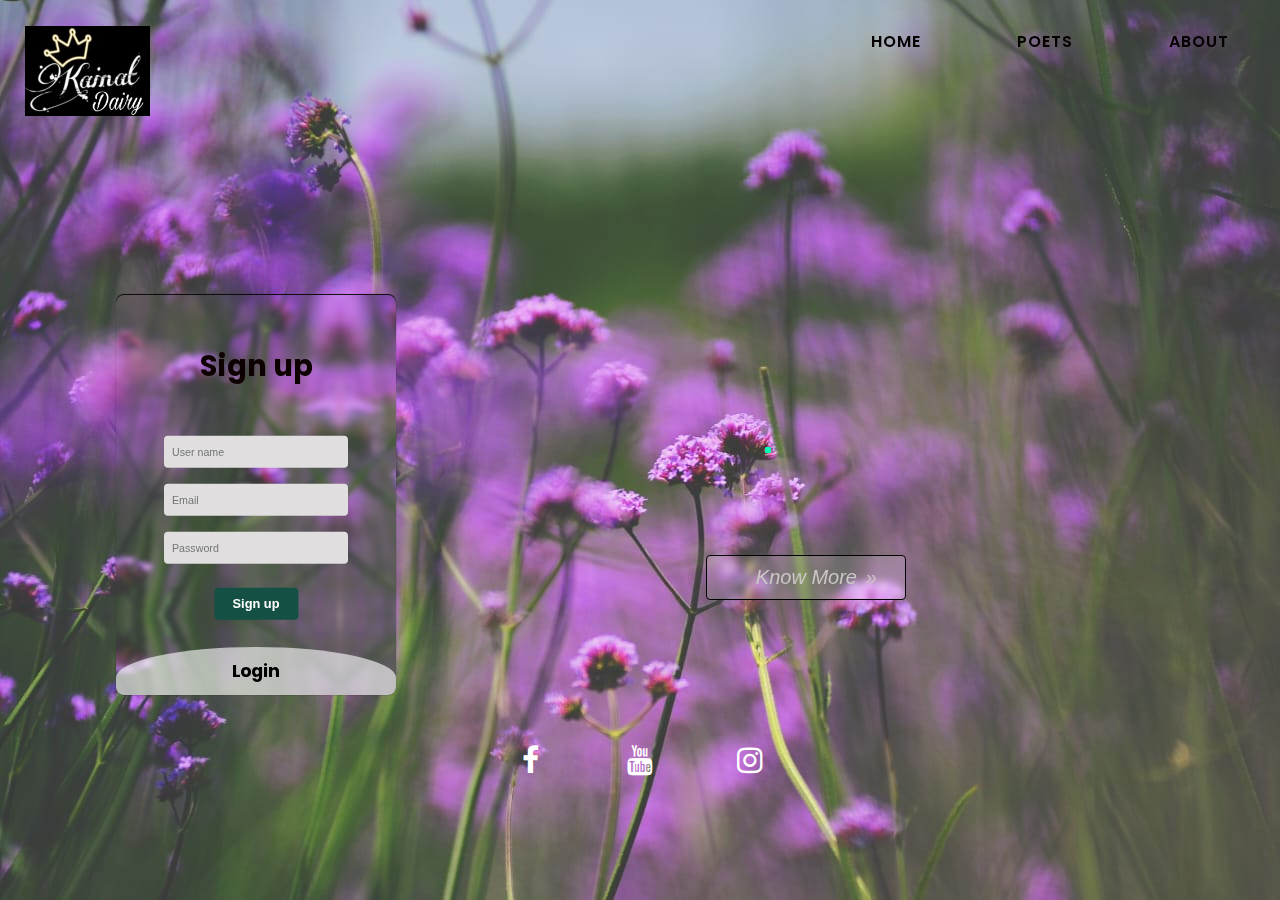
==== index.html @ f5ee0543 "Changes" ====
<!DOCTYPE html>
<html lang="en">

<head>
    <meta charset="UTF-8">
    <meta http-equiv="X-UA-Compatible" content="IE=edge">
    <meta name="viewport" content="width=device-width, initial-scale=1.0">
    <title>Kainat Dairy</title>
    <link rel="stylesheet" href="https://cdnjs.cloudflare.com/ajax/libs/font-awesome/4.7.0/css/font-awesome.min.css">
    <link rel="stylesheet" href="assets/Poetry Hub.css">
    <link
        href="https://fonts.googleapis.com/css2?family=Josefin+Sans&family=Josefin+Slab:ital,wght@1,600&family=Poiret+One&family=Poppins:wght@700&display=swap"
        rel="stylesheet">
    <link
        href="https://fonts.googleapis.com/css2?family=Josefin+Sans&family=Josefin+Slab:ital,wght@1,600&family=Poiret+One&family=Poppins:wght@300;700&display=swap"
        rel="stylesheet">
    <link rel="icon" type="image/png" href="assets/MUallaa.png" />
    <link
        href="https://fonts.googleapis.com/css2?family=Josefin+Sans&family=Josefin+Slab:ital,wght@1,600&family=Poiret+One&family=Poppins:wght@700&display=swap"
        rel="stylesheet">



</head>

<body>


    <!-- background green animation conatiners -->
    <div class="firefly"></div>
    <div class="firefly"></div>
    <div class="firefly"></div>
    <div class="firefly"></div>
    <div class="firefly"></div>
    <div class="firefly"></div>
    <div class="firefly"></div>
    <div class="firefly"></div>
    <div class="firefly"></div>
    <div class="firefly"></div>
    <div class="firefly"></div>
    <div class="firefly"></div>
    <div class="firefly"></div>
    <div class="firefly"></div>
    <div class="firefly"></div>

    <Header>
        <div class="Navbar">
            <div class="menu">
                <ul>

                    <li class="menu-has-children"><a href="./pages/indx.html">About <i
                                class="dicon ion-md-arrow-dropdown"></i></a>
                    <li> <a href="assets/poets.html">Poets</a></li>
                    <li> <a href="index.html">Home</a></li>

                </ul>
            </div>
            <div class="logo">
                <a href="./pages/rating.html"><img src="assets/MUallaa.png" alt="Muallaa" height="90"></a>
            </div>
    </Header>
    <footer>
        <div class="submitdis">
            <div class="submit">
                <a href="https://www.facebook.com/ashhar.jamali.792?mibextid=ZbWKwL" class="fa fa-facebook"></a>
                <a href="https://youtube.com/@ashar_jamali_?si=C68OFd4nuVRQbiaq" class="fa fa-youtube"></a>
                <a href="https://www.instagram.com/ashar_jamali/profilecard/?igsh=MXYyOWMzcmZucHFoNQ=="
                    class="fa fa-instagram"></a>

            </div>
        </div>
        </div>

    </footer>

    <main>
        <section>
            <!-- Login and sign up from -->
            <div class="main">
                <input type="checkbox" id="chk" aria-hidden="true">

                <div class="signup">
                    <form>
                        <label for="chk" aria-hidden="true" title="Click Sign up/login">Sign up</label>
                        <input type="text" name="txt" placeholder="User name" required="">
                        <input type="email" name="email" placeholder="Email" required="">
                        <input type="password" name="pswd" placeholder="Password" required="">
                        <button title="Sign up">Sign up</button>
                    </form>
                </div>

                <div class="login">
                    <form class="login1">
                        <label for="chk" aria-hidden="true" title="Click to Login">Login</label>
                        <input type="email" name="email" placeholder="Email" required="">
                        <input type="password" name="pswd" placeholder="Password" id="myInput" required="">
                        <label for="Show" class="show" aria-hidden="true" title="Show Password">Show Password</label>
                        <input type="checkbox" class="" id="Show" onclick="myFunction()">
                        <button href="assets/poets.html" class="Forget" title="Login">Login</button>
                        <a class="Forget" id="fp" href="index.html" title="Lets forget the Password if you want">Forgot
                            Password?</a>

                    </form>
                </div>
            </div>
        </section>
    </main>
    <section>
        <!-- picture fade animation  -->
        <div class="img">
            <div class="slider">
            </div>
        </div>
        <br>


        <a
            href="https://www.linkedin.com/in/ashhar-jamali-5322642a4?utm_source=share&utm_campaign=share_via&utm_content=profile&utm_medium=android_app">
            <button class="button"><span>Know More </span></button></a>
    </section>
    <!-- Password vaildataion Notification code in js -->
    <script>
        function myFunction() {
            var x = document.getElementById("myInput");
            if (x.type === "password") {
                x.type = "text";
            } else {
                x.type = "password";
            }
        }
    </script>
</body>

</html>
---- assets/Poetry Hub.css ----
body {

    margin: 0;
    padding: 0;
    box-sizing: border-box;
    font-family: 'Josefin Sans', sans-serif;
    font-family: 'Josefin Slab', serif;
    font-family: 'Poiret One', cursive;
    font-family: 'Poppins', sans-serif;
    background-color: #1b5849;


}

/* -------------------------Navbar and logo links----------------------------------------------------------------------------------------- */

.Navbar {
    border-radius: 5px;
    position: fixed;
    width: 99.2%;
    height: 80px;
    z-index: 1;
}

.Navbar ul li {
    float: right;
    list-style: none;
    margin-left: 70px;
    position: relative;
    padding: 13px;
    right: 28px;
    line-height: 25px;

}

.Navbar ul li a {
    text-transform: uppercase;
    text-decoration: none;
    color: rgb(4, 0, 0);
    font-weight: 600;
    letter-spacing: 1PX;
}

.Navbar UL LI A:HOVER {
    border-bottom: 2PX solid rgb(39, 193, 15);
}

.Navbar UL LI A:active {
    color: green;

}

.logo {
    padding: 10px;
    padding-left: 25px;
}

/* <!-- End fo navbar section --> */
/* -------------------------<!-- Login and sign up from -->----------------------------------------------------------------------------------------- */

.main {
    overflow: hidden;
    position: absolute;
    left: 20%;
    top: 55%;
    transform: translate(-50%, -50%);
    z-index: 1;
    width: 350px;
    box-shadow: 0px 0px 1px #090909;
    height: 500px;
    border-radius: 10px;
    background: transparent;
    -webkit-backdrop-filter: blur(10px);
    backdrop-filter: blur(3px);
}

#chk {
    display: none;
}

.signup {
    position: relative;
    width: 100%;
    height: 100%;
}

label {
    color: #0d0101;
    font-size: 2.3em;
    justify-content: center;
    display: flex;
    margin: 60px;
    font-weight: bold;
    cursor: pointer;
    transition: .5s ease-in-out;
}

input {
    width: 60%;
    height: 20px;
    background: #e0dede;
    justify-content: center;
    display: flex;
    margin: 20px auto;
    padding: 10px;
    border: none;
    outline: none;
    border-radius: 5px;
}

button {
    width: 30%;
    height: 40px;
    margin: 10px auto;
    justify-content: center;
    display: block;
    color: #fff;
    background: #155044;
    font-size: 1em;
    font-weight: bold;
    margin-top: 30px;
    outline: none;
    border: none;
    border-radius: 5px;
    transition: .2s ease-in;
    cursor: pointer;
    list-style: none;
    text-decoration: none;
}

button:hover {
    background: #121210;

}

.login1 {
    position: relative;
    top: 2px;
}

.login {
    height: 460px;
    background: rgba(255, 255, 255, 0.612);
    border-radius: 60% / 10%;
    transform: translateY(-180px);
    transition: .8s ease-in-out;

}

.login label {
    color: rgb(0, 0, 0);
    transform: scale(.6);


}

#chk:checked~.login {
    transform: translateY(-500px);
    background-color: #155044;

}

#chk:checked~.login label {
    transform: scale(1);
    color: rgb(255, 255, 255);
}

#chk:checked~.signup label {
    transform: scale(.6);
}

.Forget {
    display: grid;
    align-items: center;
    justify-content: center;
    color: white;
    text-decoration: none;
    position: relative;
    bottom: 30px;
    background-color: #121210;
}

.Forget:hover {
    background-color: #12221f;

}

#fp {
    background: transparent;
}

#fp:hover {
    text-decoration: underline black;
}

/* password show check box code */
.show {
    font-size: 10px;
    position: absolute;
    margin-top: -6px;
    font-weight: 500;
}

#Show {
    position: relative;
    top: -9px;
    left: -20px;
    transform: scale(.7);
    accent-color: #155044;
}

.show:hover {

    accent-color: #155044;
}

/* End section of login and sign up form  */

/* -------------------------<!-- Fade Animation -->----------------------------------------------------------------------------------------- */

.img {
    justify-content: center;
    display: grid;
    margin: 0;
    padding: 0;
    box-sizing: border-box;

}

.slider {

    position: relative;
    top: 60%;
    left: 30%;
    background-size: 100%;
    background-repeat: no-repeat;
    z-index: -2;
    width: 1000px;
    height: 300px;
    animation: slider 20s alternate-reverse infinite;

}

@keyframes slider {
    0% {
        animation-delay: 1s;
        background-image: url(Image-2.png);
    }

    40% {
        animation-delay: 1s;
        background-image: url(Image-3.png);
    }

    75% {
        animation-delay: 1s;
        background-image: url(Image-4.png);
    }

    100% {
        animation-delay: 1s;
        background-image: url(Image-1.png);
    }

    0% {
        animation-delay: 1s;
        background-image: url(Image-2.png);
    }

}

/* End of fade scetion------------ */
/* -------------------------<!-- Arrow Button -->----------------------------------------------------------------------------------------- */

.button {

    border-radius: 4px;
    border: 1.8px solid black;
    background: rgba(255, 255, 255, 0.145);
    -webkit-backdrop-filter: blur(10px);
    backdrop-filter: blur(3px);
    color: #ccc7c7;
    text-align: center;
    font-size: 28px;
    padding: 10px;
    height: 60%;
    font-size: 20px;
    font-weight: normal;
    font-style: italic;
    stroke: 10px rgb(8, 8, 8);
    width: 200px;
    transition: all 0.5s;
    cursor: pointer;
    position: relative;
    box-shadow: 0px 0px 30px 1px rgba(125, 119, 119, 0.264);
    top: 20rem;
    left: 10%;
}

.button:active {
    transform: scaleX(1.1);
    box-shadow: 0px 0px 20px 10px rgb(255, 255, 255);

}

.button span {
    cursor: pointer;
    display: inline-block;
    position: relative;
    transition: 0.5s;

}

.button:hover {
    background-color: #256659;
}

.button span:after {
    content: '\00bb';
    position: absolute;
    opacity: 1;
    top: 0;
    right: -20px;
    transition: 0.5s;
    animation: arrow 1s infinite;

}

@keyframes arrow {
    0% {
        right: -5%;
    }

    100% {
        right: -30%;
    }

}

.button:hover span {

    padding-right: 20px;
}

.button:hover span:after {
    opacity: 1;
    left: 90%;
}

/*  End SECTion of Arrow button-->----------------------------------------------------------------------------------------- */

/* -------------------------<!-- Social media icon-->----------------------------------------------------------------------------------------- */

.submit {

    position: absolute;
    bottom: 20px;
    left: 50%;
    transform: translate(-50%, -50%);
    overflow: hidden;
    display: flex;
    height: 100px;

}

.fa {
    padding: 10px;
    font-size: 30px;
    width: 90px;
    height: 40px;
    display: grid;
    justify-content: center;
    align-items: center;
    text-decoration: none;
}

.fa-facebook:hover {
    color: #1d4fbc;
    text-shadow: 0px 0px 10px rgb(255, 255, 255);

}

.fa-facebook {


    color: white;
}

.fa-instagram {
    color: white;
    z-index: 4;
}

.fa-instagram:hover {
    background: -webkit-linear-gradient(#fdf497 0%, #fdf497 5%, #fd5949 45%, #d6249f 60%, #285AEB 90%);
    -webkit-background-clip: text;
    /* Dont remove if it show error because sometime errors give you such  thing that you cannot get through vanilla css */
    -webkit-text-fill-color: transparent;
}

.fa-youtube {
    color: white;
}

.fa-youtube:hover {
    color: rgb(192, 20, 20);
    text-shadow: 0px 0px 10px rgb(255, 255, 255);

}

/* -------------------------<!-- Social media icon end -->----------------------------------------------------------------------------------------- */

body {
    height: 100%;
}

body {
    background-image: url(pexels-nothing-ahead-6924268.jpg);
    background-size: cover;
    background-size: 100%;
    height: 100vh;
}

/* -------------------------<!-- Responsive-->----------------------------------------------------------------------------------------- */

@media (max-width:1400px) {
    .main {
        overflow: hidden;
        position: absolute;
        left: 20%;
        top: 55%;
        transform: translate(-50%, -50%)scale(.8);
        z-index: 1;
        width: 350px;
    }

    .slider {
        position: relative;
        top: 40%;
        left: 20%;
        transform: scale(.7);
        background-size: 100%;
        background-repeat: no-repeat;
        z-index: -2;
        width: 800px;
        height: 300px;
    }

    .button {
        top: 10em;
        left: 13%;
    }
}


@media (max-width:900px) {
    .slider {
        position: relative;
        top: 30%;
        left: -2%;
        background-size: 100%;
        background-repeat: no-repeat;
        z-index: -2;
        width: 700px;
        height: 300px;

    }

    .button {
        top: -35px;
        transform: scale(.7);
        left: 0%;
    }

    .logo img {
        transform: scale(.7);
        position: relative;
        top: -20px;


    }

    .Navbar ul li {
        float: right;
        list-style: none;
        margin-left: 0px;
        font-size: .7em;
        position: relative;
        padding: 13px;
        right: 28px;
        line-height: 25px;

    }

    .main {
        overflow: hidden;
        position: absolute;
        left: 50%;

        top: 440px;
        transform: translate(-50%, -250px) scale(.6);

        z-index: 1;


    }


}

@media (max-width:600px) {
    .slider {
        position: relative;
        top: 80px;
        left: 0%;
        background-size: 100%;
        background-repeat: no-repeat;
        z-index: -2;
        width: 550px;
        height: 300px;
    }

    .button {
        left: 0;
        top: -5.3em;
        transform: scale(.6);
    }

    .submit {
        transform: translate(-50%, -50%) scale(.8);
        bottom: -10px;
    }
}

@media (max-width:450px) {
    .slider {
        position: relative;
        top: 80px;
        left: 0%;
        background-size: 100%;
        background-repeat: no-repeat;
        z-index: -2;
        width: 550px;
        height: 300px;
    }

    .button {
        left: 0;
        top: -5em;
        transform: scale(.5);
    }

    .submit {
        transform: translate(-50%, -20px) scale(.4);
        top: 615px;
    }
}

@media (max-width:400px) {
    .slider {
        position: relative;
        top: 80px;
        left: 0%;
        background-size: 100%;
        background-repeat: no-repeat;
        z-index: -2;
        width: 450px;
        height: 300px;
    }

    .button {
        left: 0;
        top: -5.5em;
        transform: scale(.4);
    }


}

@media (max-width:350px) {

    .slider {

        left: 0%;
        background-size: 100%;
        background-repeat: no-repeat;
        z-index: -2;
        width: 350px;
        height: 300px;
    }

    .main {
        top: 350px;
        transform: translate(-50%, -250px) scale(.6);

    }

    .button {
        left: 0;
        top: -9.3em;
        transform: scale(.4);

    }

    .slider {
        top: 30px;
    }

    .logo img {
        transform: scale(.7);
        position: relative;
        top: -20px;

    }

    .Navbar ul li {
        float: right;
        list-style: none;
        margin-left: 0px;
        font-size: .6em;
        position: relative;
        padding: 13px;
        right: 28px;
        line-height: 25px;

    }

    .submit {
        transform: translate(-50%, -20px) scale(.4);
        top: 520px;
        color: #090909;
    }
}

@media (max-width:300px) {
    .Navbar ul li {
        float: right;
        list-style: none;
        font-size: .6em;
        position: relative;
        padding: 10px;
        right: 28px;
        line-height: 25px;

    }

    .main {
        top: 400px;
        transform: translate(-50%, -250px) scale(.6);

    }

    .logo img {
        transform: scale(.6);
        position: relative;
        top: -24px;

    }

    .button {
        left: 0;
        top: -8em;
        transform: scale(.4);
    }

    .submit {
        transform: translate(-50%, -20px) scale(.4);
        top: 590px;
        color: #090909;
    }
}

/* ------------------------End of responsive design-->----------------------------------------------------------------------------------------- */

/* -------------------------<!-- bg animation -->----------------------------------------------------------------------------------------- */

.firefly {
    position: fixed;
    left: 50%;
    top: 50%;
    width: 0.4vw;
    height: 0.4vw;
    margin: -0.2vw 0 0 9.8vw;
    animation: ease 200s alternate infinite;
    pointer-events: none;
}

.firefly::before,
.firefly::after {
    content: "";
    position: absolute;
    width: 100%;
    height: 100%;
    border-radius: 50%;
    transform-origin: -10vw;
}

.firefly::before {
    background: #00ffb3;
    opacity: 0.4;
    animation: drift ease alternate infinite;
}

.firefly::after {
    background: white;
    opacity: 0;
    box-shadow: 0 0 0vw 0vw yellow;
    animation: drift ease alternate infinite, flash ease infinite;
}

.firefly:nth-child(1) {
    animation-name: move1;
}

.firefly:nth-child(1)::before {
    animation-duration: 12s;
}

.firefly:nth-child(1)::after {
    animation-duration: 12s, 6805ms;
    animation-delay: 0ms, 4130ms;
}

@keyframes move1 {
    0% {
        transform: translateX(27vw) translateY(17vh) scale(0.78);
    }

    3.5714285714% {
        transform: translateX(4vw) translateY(-49vh) scale(0.98);
    }

    7.1428571429% {
        transform: translateX(29vw) translateY(-45vh) scale(0.98);
    }

    10.7142857143% {
        transform: translateX(-42vw) translateY(43vh) scale(0.67);
    }

    14.2857142857% {
        transform: translateX(-31vw) translateY(22vh) scale(0.44);
    }

    17.8571428571% {
        transform: translateX(44vw) translateY(14vh) scale(0.5);
    }

    21.4285714286% {
        transform: translateX(43vw) translateY(49vh) scale(0.84);
    }

    25% {
        transform: translateX(-29vw) translateY(27vh) scale(0.27);
    }

    28.5714285714% {
        transform: translateX(-12vw) translateY(35vh) scale(1);
    }

    32.1428571429% {
        transform: translateX(15vw) translateY(-29vh) scale(0.36);
    }

    35.7142857143% {
        transform: translateX(-49vw) translateY(-33vh) scale(0.3);
    }

    39.2857142857% {
        transform: translateX(-40vw) translateY(17vh) scale(0.42);
    }

    42.8571428571% {
        transform: translateX(-18vw) translateY(12vh) scale(0.52);
    }

    46.4285714286% {
        transform: translateX(-7vw) translateY(15vh) scale(0.87);
    }

    50% {
        transform: translateX(6vw) translateY(-15vh) scale(0.42);
    }

    53.5714285714% {
        transform: translateX(36vw) translateY(-24vh) scale(0.38);
    }

    57.1428571429% {
        transform: translateX(4vw) translateY(24vh) scale(0.92);
    }

    60.7142857143% {
        transform: translateX(22vw) translateY(6vh) scale(0.82);
    }

    64.2857142857% {
        transform: translateX(31vw) translateY(48vh) scale(0.79);
    }

    67.8571428571% {
        transform: translateX(40vw) translateY(-20vh) scale(0.62);
    }

    71.4285714286% {
        transform: translateX(2vw) translateY(-14vh) scale(0.58);
    }

    75% {
        transform: translateX(-44vw) translateY(21vh) scale(0.77);
    }

    78.5714285714% {
        transform: translateX(-25vw) translateY(-47vh) scale(0.74);
    }

    82.1428571429% {
        transform: translateX(-47vw) translateY(38vh) scale(0.26);
    }

    85.7142857143% {
        transform: translateX(-3vw) translateY(37vh) scale(0.9);
    }

    89.2857142857% {
        transform: translateX(-29vw) translateY(42vh) scale(0.57);
    }

    92.8571428571% {
        transform: translateX(-46vw) translateY(24vh) scale(0.77);
    }

    96.4285714286% {
        transform: translateX(-44vw) translateY(-49vh) scale(0.34);
    }

    100% {
        transform: translateX(-30vw) translateY(-10vh) scale(0.74);
    }
}

.firefly:nth-child(2) {
    animation-name: move2;
}

.firefly:nth-child(2)::before {
    animation-duration: 12s;
}

.firefly:nth-child(2)::after {
    animation-duration: 12s, 7521ms;
    animation-delay: 0ms, 1023ms;
}

@keyframes move2 {
    0% {
        transform: translateX(3vw) translateY(44vh) scale(0.42);
    }

    5.5555555556% {
        transform: translateX(16vw) translateY(34vh) scale(0.65);
    }

    11.1111111111% {
        transform: translateX(-33vw) translateY(-31vh) scale(0.87);
    }

    16.6666666667% {
        transform: translateX(28vw) translateY(13vh) scale(0.45);
    }

    22.2222222222% {
        transform: translateX(-24vw) translateY(-19vh) scale(0.44);
    }

    27.7777777778% {
        transform: translateX(-4vw) translateY(47vh) scale(0.47);
    }

    33.3333333333% {
        transform: translateX(24vw) translateY(-47vh) scale(0.3);
    }

    38.8888888889% {
        transform: translateX(46vw) translateY(-38vh) scale(0.34);
    }

    44.4444444444% {
        transform: translateX(4vw) translateY(-1vh) scale(0.36);
    }

    50% {
        transform: translateX(13vw) translateY(-15vh) scale(0.88);
    }

    55.5555555556% {
        transform: translateX(-17vw) translateY(-13vh) scale(0.79);
    }

    61.1111111111% {
        transform: translateX(40vw) translateY(34vh) scale(0.29);
    }

    66.6666666667% {
        transform: translateX(-16vw) translateY(35vh) scale(0.59);
    }

    72.2222222222% {
        transform: translateX(-48vw) translateY(-33vh) scale(0.5);
    }

    77.7777777778% {
        transform: translateX(-42vw) translateY(35vh) scale(0.61);
    }

    83.3333333333% {
        transform: translateX(-27vw) translateY(-45vh) scale(0.34);
    }

    88.8888888889% {
        transform: translateX(50vw) translateY(-29vh) scale(0.66);
    }

    94.4444444444% {
        transform: translateX(-42vw) translateY(-12vh) scale(0.38);
    }

    100% {
        transform: translateX(29vw) translateY(-30vh) scale(0.35);
    }
}

.firefly:nth-child(3) {
    animation-name: move3;
}

.firefly:nth-child(3)::before {
    animation-duration: 13s;
}

.firefly:nth-child(3)::after {
    animation-duration: 13s, 9060ms;
    animation-delay: 0ms, 5239ms;
}

@keyframes move3 {
    0% {
        transform: translateX(19vw) translateY(-36vh) scale(0.96);
    }

    4.5454545455% {
        transform: translateX(44vw) translateY(27vh) scale(0.83);
    }

    9.0909090909% {
        transform: translateX(18vw) translateY(-15vh) scale(0.59);
    }

    13.6363636364% {
        transform: translateX(-20vw) translateY(6vh) scale(0.41);
    }

    18.1818181818% {
        transform: translateX(5vw) translateY(17vh) scale(0.88);
    }

    22.7272727273% {
        transform: translateX(-6vw) translateY(22vh) scale(0.28);
    }

    27.2727272727% {
        transform: translateX(16vw) translateY(-35vh) scale(0.35);
    }

    31.8181818182% {
        transform: translateX(48vw) translateY(16vh) scale(0.94);
    }

    36.3636363636% {
        transform: translateX(43vw) translateY(39vh) scale(0.46);
    }

    40.9090909091% {
        transform: translateX(-25vw) translateY(23vh) scale(0.41);
    }

    45.4545454545% {
        transform: translateX(-5vw) translateY(5vh) scale(0.91);
    }

    50% {
        transform: translateX(38vw) translateY(-2vh) scale(0.96);
    }

    54.5454545455% {
        transform: translateX(0vw) translateY(-10vh) scale(0.87);
    }

    59.0909090909% {
        transform: translateX(36vw) translateY(15vh) scale(0.52);
    }

    63.6363636364% {
        transform: translateX(22vw) translateY(4vh) scale(0.7);
    }

    68.1818181818% {
        transform: translateX(33vw) translateY(46vh) scale(0.57);
    }

    72.7272727273% {
        transform: translateX(0vw) translateY(14vh) scale(0.56);
    }

    77.2727272727% {
        transform: translateX(-31vw) translateY(-19vh) scale(0.26);
    }

    81.8181818182% {
        transform: translateX(8vw) translateY(-40vh) scale(0.51);
    }

    86.3636363636% {
        transform: translateX(42vw) translateY(31vh) scale(0.78);
    }

    90.9090909091% {
        transform: translateX(21vw) translateY(29vh) scale(0.42);
    }

    95.4545454545% {
        transform: translateX(48vw) translateY(23vh) scale(0.74);
    }

    100% {
        transform: translateX(16vw) translateY(-33vh) scale(0.37);
    }
}

.firefly:nth-child(4) {
    animation-name: move4;
}

.firefly:nth-child(4)::before {
    animation-duration: 16s;
}

.firefly:nth-child(4)::after {
    animation-duration: 16s, 5523ms;
    animation-delay: 0ms, 1553ms;
}

@keyframes move4 {
    0% {
        transform: translateX(25vw) translateY(48vh) scale(0.96);
    }

    4.7619047619% {
        transform: translateX(-7vw) translateY(-3vh) scale(0.6);
    }

    9.5238095238% {
        transform: translateX(33vw) translateY(-23vh) scale(0.88);
    }

    14.2857142857% {
        transform: translateX(30vw) translateY(0vh) scale(0.38);
    }

    19.0476190476% {
        transform: translateX(-3vw) translateY(20vh) scale(0.58);
    }

    23.8095238095% {
        transform: translateX(13vw) translateY(-30vh) scale(0.84);
    }

    28.5714285714% {
        transform: translateX(20vw) translateY(-39vh) scale(0.44);
    }

    33.3333333333% {
        transform: translateX(-24vw) translateY(-35vh) scale(0.6);
    }

    38.0952380952% {
        transform: translateX(25vw) translateY(44vh) scale(0.9);
    }

    42.8571428571% {
        transform: translateX(18vw) translateY(-47vh) scale(0.36);
    }

    47.619047619% {
        transform: translateX(14vw) translateY(-3vh) scale(0.32);
    }

    52.380952381% {
        transform: translateX(-12vw) translateY(3vh) scale(0.85);
    }

    57.1428571429% {
        transform: translateX(-49vw) translateY(8vh) scale(0.5);
    }

    61.9047619048% {
        transform: translateX(-2vw) translateY(23vh) scale(0.43);
    }

    66.6666666667% {
        transform: translateX(2vw) translateY(-18vh) scale(0.91);
    }

    71.4285714286% {
        transform: translateX(15vw) translateY(36vh) scale(0.97);
    }

    76.1904761905% {
        transform: translateX(-21vw) translateY(40vh) scale(0.89);
    }

    80.9523809524% {
        transform: translateX(27vw) translateY(45vh) scale(0.36);
    }

    85.7142857143% {
        transform: translateX(-15vw) translateY(35vh) scale(0.91);
    }

    90.4761904762% {
        transform: translateX(40vw) translateY(7vh) scale(0.66);
    }

    95.2380952381% {
        transform: translateX(-10vw) translateY(43vh) scale(0.36);
    }

    100% {
        transform: translateX(29vw) translateY(-33vh) scale(0.94);
    }
}

.firefly:nth-child(5) {
    animation-name: move5;
}

.firefly:nth-child(5)::before {
    animation-duration: 12s;
}

.firefly:nth-child(5)::after {
    animation-duration: 12s, 7871ms;
    animation-delay: 0ms, 2481ms;
}

@keyframes move5 {
    0% {
        transform: translateX(-32vw) translateY(-34vh) scale(0.55);
    }

    3.5714285714% {
        transform: translateX(12vw) translateY(15vh) scale(0.61);
    }

    7.1428571429% {
        transform: translateX(-37vw) translateY(-17vh) scale(0.89);
    }

    10.7142857143% {
        transform: translateX(-45vw) translateY(43vh) scale(0.88);
    }

    14.2857142857% {
        transform: translateX(-18vw) translateY(24vh) scale(0.37);
    }

    17.8571428571% {
        transform: translateX(19vw) translateY(-5vh) scale(0.58);
    }

    21.4285714286% {
        transform: translateX(-13vw) translateY(7vh) scale(0.66);
    }

    25% {
        transform: translateX(44vw) translateY(8vh) scale(0.76);
    }

    28.5714285714% {
        transform: translateX(-20vw) translateY(40vh) scale(0.88);
    }

    32.1428571429% {
        transform: translateX(17vw) translateY(5vh) scale(0.45);
    }

    35.7142857143% {
        transform: translateX(21vw) translateY(44vh) scale(0.62);
    }

    39.2857142857% {
        transform: translateX(50vw) translateY(3vh) scale(0.69);
    }

    42.8571428571% {
        transform: translateX(-38vw) translateY(-29vh) scale(0.98);
    }

    46.4285714286% {
        transform: translateX(38vw) translateY(19vh) scale(0.77);
    }

    50% {
        transform: translateX(-19vw) translateY(17vh) scale(0.68);
    }

    53.5714285714% {
        transform: translateX(-39vw) translateY(-44vh) scale(0.87);
    }

    57.1428571429% {
        transform: translateX(43vw) translateY(18vh) scale(0.28);
    }

    60.7142857143% {
        transform: translateX(-46vw) translateY(-38vh) scale(0.34);
    }

    64.2857142857% {
        transform: translateX(-9vw) translateY(-33vh) scale(0.67);
    }

    67.8571428571% {
        transform: translateX(49vw) translateY(18vh) scale(0.83);
    }

    71.4285714286% {
        transform: translateX(-49vw) translateY(-20vh) scale(0.74);
    }

    75% {
        transform: translateX(24vw) translateY(18vh) scale(0.89);
    }

    78.5714285714% {
        transform: translateX(-31vw) translateY(37vh) scale(0.71);
    }

    82.1428571429% {
        transform: translateX(24vw) translateY(15vh) scale(0.92);
    }

    85.7142857143% {
        transform: translateX(43vw) translateY(-34vh) scale(0.72);
    }

    89.2857142857% {
        transform: translateX(8vw) translateY(-44vh) scale(0.45);
    }

    92.8571428571% {
        transform: translateX(29vw) translateY(-42vh) scale(0.36);
    }

    96.4285714286% {
        transform: translateX(-28vw) translateY(37vh) scale(0.52);
    }

    100% {
        transform: translateX(22vw) translateY(46vh) scale(0.47);
    }
}

.firefly:nth-child(6) {
    animation-name: move6;
}

.firefly:nth-child(6)::before {
    animation-duration: 17s;
}

.firefly:nth-child(6)::after {
    animation-duration: 17s, 7254ms;
    animation-delay: 0ms, 2556ms;
}

@keyframes move6 {
    0% {
        transform: translateX(-3vw) translateY(47vh) scale(0.9);
    }

    5.5555555556% {
        transform: translateX(3vw) translateY(-44vh) scale(0.92);
    }

    11.1111111111% {
        transform: translateX(6vw) translateY(38vh) scale(0.88);
    }

    16.6666666667% {
        transform: translateX(1vw) translateY(-47vh) scale(0.44);
    }

    22.2222222222% {
        transform: translateX(-2vw) translateY(14vh) scale(0.72);
    }

    27.7777777778% {
        transform: translateX(46vw) translateY(-25vh) scale(0.53);
    }

    33.3333333333% {
        transform: translateX(6vw) translateY(30vh) scale(0.57);
    }

    38.8888888889% {
        transform: translateX(18vw) translateY(14vh) scale(0.58);
    }

    44.4444444444% {
        transform: translateX(-28vw) translateY(-25vh) scale(0.34);
    }

    50% {
        transform: translateX(14vw) translateY(38vh) scale(0.57);
    }

    55.5555555556% {
        transform: translateX(29vw) translateY(16vh) scale(0.66);
    }

    61.1111111111% {
        transform: translateX(31vw) translateY(-39vh) scale(0.86);
    }

    66.6666666667% {
        transform: translateX(45vw) translateY(-25vh) scale(0.42);
    }

    72.2222222222% {
        transform: translateX(-43vw) translateY(48vh) scale(0.27);
    }

    77.7777777778% {
        transform: translateX(18vw) translateY(32vh) scale(0.49);
    }

    83.3333333333% {
        transform: translateX(-48vw) translateY(-15vh) scale(0.52);
    }

    88.8888888889% {
        transform: translateX(37vw) translateY(31vh) scale(0.95);
    }

    94.4444444444% {
        transform: translateX(2vw) translateY(46vh) scale(1);
    }

    100% {
        transform: translateX(-22vw) translateY(-2vh) scale(0.74);
    }
}

.firefly:nth-child(7) {
    animation-name: move7;
}

.firefly:nth-child(7)::before {
    animation-duration: 15s;
}

.firefly:nth-child(7)::after {
    animation-duration: 15s, 10871ms;
    animation-delay: 0ms, 5634ms;
}

@keyframes move7 {
    0% {
        transform: translateX(23vw) translateY(21vh) scale(0.86);
    }

    3.8461538462% {
        transform: translateX(-28vw) translateY(-34vh) scale(0.79);
    }

    7.6923076923% {
        transform: translateX(-45vw) translateY(-22vh) scale(1);
    }

    11.5384615385% {
        transform: translateX(2vw) translateY(-41vh) scale(0.81);
    }

    15.3846153846% {
        transform: translateX(28vw) translateY(-42vh) scale(0.27);
    }

    19.2307692308% {
        transform: translateX(-4vw) translateY(16vh) scale(0.26);
    }

    23.0769230769% {
        transform: translateX(-32vw) translateY(32vh) scale(0.58);
    }

    26.9230769231% {
        transform: translateX(-44vw) translateY(36vh) scale(0.82);
    }

    30.7692307692% {
        transform: translateX(-25vw) translateY(-35vh) scale(0.91);
    }

    34.6153846154% {
        transform: translateX(-2vw) translateY(-13vh) scale(0.46);
    }

    38.4615384615% {
        transform: translateX(9vw) translateY(21vh) scale(0.54);
    }

    42.3076923077% {
        transform: translateX(-44vw) translateY(-10vh) scale(0.39);
    }

    46.1538461538% {
        transform: translateX(31vw) translateY(-42vh) scale(0.73);
    }

    50% {
        transform: translateX(47vw) translateY(-3vh) scale(0.42);
    }

    53.8461538462% {
        transform: translateX(-31vw) translateY(18vh) scale(0.85);
    }

    57.6923076923% {
        transform: translateX(-33vw) translateY(-22vh) scale(0.36);
    }

    61.5384615385% {
        transform: translateX(47vw) translateY(10vh) scale(0.94);
    }

    65.3846153846% {
        transform: translateX(22vw) translateY(-20vh) scale(0.39);
    }

    69.2307692308% {
        transform: translateX(22vw) translateY(27vh) scale(0.48);
    }

    73.0769230769% {
        transform: translateX(-20vw) translateY(40vh) scale(0.98);
    }

    76.9230769231% {
        transform: translateX(-9vw) translateY(9vh) scale(0.69);
    }

    80.7692307692% {
        transform: translateX(47vw) translateY(32vh) scale(0.91);
    }

    84.6153846154% {
        transform: translateX(18vw) translateY(25vh) scale(0.99);
    }

    88.4615384615% {
        transform: translateX(26vw) translateY(-14vh) scale(0.51);
    }

    92.3076923077% {
        transform: translateX(-7vw) translateY(-38vh) scale(0.66);
    }

    96.1538461538% {
        transform: translateX(-18vw) translateY(-5vh) scale(0.91);
    }

    100% {
        transform: translateX(45vw) translateY(-13vh) scale(0.31);
    }
}

.firefly:nth-child(8) {
    animation-name: move8;
}

.firefly:nth-child(8)::before {
    animation-duration: 12s;
}

.firefly:nth-child(8)::after {
    animation-duration: 12s, 10985ms;
    animation-delay: 0ms, 4042ms;
}

@keyframes move8 {
    0% {
        transform: translateX(30vw) translateY(-13vh) scale(0.78);
    }

    5.8823529412% {
        transform: translateX(-44vw) translateY(-26vh) scale(0.59);
    }

    11.7647058824% {
        transform: translateX(-6vw) translateY(-41vh) scale(0.98);
    }

    17.6470588235% {
        transform: translateX(-47vw) translateY(32vh) scale(0.92);
    }

    23.5294117647% {
        transform: translateX(37vw) translateY(38vh) scale(0.88);
    }

    29.4117647059% {
        transform: translateX(-33vw) translateY(18vh) scale(0.82);
    }

    35.2941176471% {
        transform: translateX(10vw) translateY(-15vh) scale(0.92);
    }

    41.1764705882% {
        transform: translateX(38vw) translateY(-44vh) scale(0.57);
    }

    47.0588235294% {
        transform: translateX(-28vw) translateY(5vh) scale(0.38);
    }

    52.9411764706% {
        transform: translateX(-34vw) translateY(8vh) scale(0.97);
    }

    58.8235294118% {
        transform: translateX(-34vw) translateY(0vh) scale(0.51);
    }

    64.7058823529% {
        transform: translateX(-10vw) translateY(18vh) scale(0.37);
    }

    70.5882352941% {
        transform: translateX(-21vw) translateY(-25vh) scale(0.37);
    }

    76.4705882353% {
        transform: translateX(49vw) translateY(1vh) scale(0.8);
    }

    82.3529411765% {
        transform: translateX(36vw) translateY(40vh) scale(0.34);
    }

    88.2352941176% {
        transform: translateX(30vw) translateY(-41vh) scale(0.62);
    }

    94.1176470588% {
        transform: translateX(-37vw) translateY(-29vh) scale(0.68);
    }

    100% {
        transform: translateX(-35vw) translateY(-46vh) scale(0.53);
    }
}

.firefly:nth-child(9) {
    animation-name: move9;
}

.firefly:nth-child(9)::before {
    animation-duration: 13s;
}

.firefly:nth-child(9)::after {
    animation-duration: 13s, 7747ms;
    animation-delay: 0ms, 2961ms;
}

@keyframes move9 {
    0% {
        transform: translateX(16vw) translateY(-43vh) scale(0.55);
    }

    5.5555555556% {
        transform: translateX(30vw) translateY(9vh) scale(0.37);
    }

    11.1111111111% {
        transform: translateX(-12vw) translateY(-4vh) scale(0.56);
    }

    16.6666666667% {
        transform: translateX(-40vw) translateY(34vh) scale(0.67);
    }

    22.2222222222% {
        transform: translateX(13vw) translateY(3vh) scale(0.58);
    }

    27.7777777778% {
        transform: translateX(29vw) translateY(40vh) scale(0.89);
    }

    33.3333333333% {
        transform: translateX(32vw) translateY(29vh) scale(0.83);
    }

    38.8888888889% {
        transform: translateX(14vw) translateY(-43vh) scale(0.43);
    }

    44.4444444444% {
        transform: translateX(-35vw) translateY(-7vh) scale(0.87);
    }

    50% {
        transform: translateX(-18vw) translateY(-12vh) scale(0.48);
    }

    55.5555555556% {
        transform: translateX(-45vw) translateY(-7vh) scale(0.37);
    }

    61.1111111111% {
        transform: translateX(-46vw) translateY(-38vh) scale(0.49);
    }

    66.6666666667% {
        transform: translateX(32vw) translateY(-11vh) scale(0.68);
    }

    72.2222222222% {
        transform: translateX(-24vw) translateY(36vh) scale(0.53);
    }

    77.7777777778% {
        transform: translateX(-1vw) translateY(34vh) scale(0.88);
    }

    83.3333333333% {
        transform: translateX(21vw) translateY(47vh) scale(0.55);
    }

    88.8888888889% {
        transform: translateX(-42vw) translateY(-42vh) scale(0.65);
    }

    94.4444444444% {
        transform: translateX(46vw) translateY(-20vh) scale(0.77);
    }

    100% {
        transform: translateX(39vw) translateY(-46vh) scale(0.83);
    }
}

.firefly:nth-child(10) {
    animation-name: move10;
}

.firefly:nth-child(10)::before {
    animation-duration: 10s;
}

.firefly:nth-child(10)::after {
    animation-duration: 10s, 7633ms;
    animation-delay: 0ms, 7309ms;
}

@keyframes move10 {
    0% {
        transform: translateX(-32vw) translateY(23vh) scale(0.85);
    }

    5.5555555556% {
        transform: translateX(2vw) translateY(18vh) scale(0.99);
    }

    11.1111111111% {
        transform: translateX(45vw) translateY(32vh) scale(0.62);
    }

    16.6666666667% {
        transform: translateX(-48vw) translateY(26vh) scale(0.47);
    }

    22.2222222222% {
        transform: translateX(-34vw) translateY(28vh) scale(0.7);
    }

    27.7777777778% {
        transform: translateX(-5vw) translateY(10vh) scale(0.87);
    }

    33.3333333333% {
        transform: translateX(-7vw) translateY(16vh) scale(0.77);
    }

    38.8888888889% {
        transform: translateX(21vw) translateY(26vh) scale(0.62);
    }

    44.4444444444% {
        transform: translateX(44vw) translateY(-41vh) scale(0.62);
    }

    50% {
        transform: translateX(-35vw) translateY(20vh) scale(1);
    }

    55.5555555556% {
        transform: translateX(-28vw) translateY(-35vh) scale(0.44);
    }

    61.1111111111% {
        transform: translateX(-2vw) translateY(-23vh) scale(0.49);
    }

    66.6666666667% {
        transform: translateX(-10vw) translateY(7vh) scale(0.97);
    }

    72.2222222222% {
        transform: translateX(-2vw) translateY(41vh) scale(0.98);
    }

    77.7777777778% {
        transform: translateX(-26vw) translateY(35vh) scale(0.31);
    }

    83.3333333333% {
        transform: translateX(-16vw) translateY(-39vh) scale(1);
    }

    88.8888888889% {
        transform: translateX(3vw) translateY(19vh) scale(0.99);
    }

    94.4444444444% {
        transform: translateX(44vw) translateY(-12vh) scale(0.54);
    }

    100% {
        transform: translateX(-13vw) translateY(2vh) scale(0.93);
    }
}

.firefly:nth-child(11) {
    animation-name: move11;
}

.firefly:nth-child(11)::before {
    animation-duration: 18s;
}

.firefly:nth-child(11)::after {
    animation-duration: 18s, 5547ms;
    animation-delay: 0ms, 2825ms;
}

@keyframes move11 {
    0% {
        transform: translateX(-42vw) translateY(23vh) scale(0.48);
    }

    5.2631578947% {
        transform: translateX(-16vw) translateY(28vh) scale(0.41);
    }

    10.5263157895% {
        transform: translateX(47vw) translateY(-16vh) scale(0.59);
    }

    15.7894736842% {
        transform: translateX(39vw) translateY(1vh) scale(0.95);
    }

    21.0526315789% {
        transform: translateX(-24vw) translateY(-5vh) scale(0.84);
    }

    26.3157894737% {
        transform: translateX(-44vw) translateY(-31vh) scale(0.9);
    }

    31.5789473684% {
        transform: translateX(30vw) translateY(-5vh) scale(0.38);
    }

    36.8421052632% {
        transform: translateX(-22vw) translateY(48vh) scale(0.93);
    }

    42.1052631579% {
        transform: translateX(-46vw) translateY(0vh) scale(0.48);
    }

    47.3684210526% {
        transform: translateX(35vw) translateY(-12vh) scale(0.96);
    }

    52.6315789474% {
        transform: translateX(10vw) translateY(-14vh) scale(0.6);
    }

    57.8947368421% {
        transform: translateX(40vw) translateY(-32vh) scale(0.94);
    }

    63.1578947368% {
        transform: translateX(17vw) translateY(-43vh) scale(0.55);
    }

    68.4210526316% {
        transform: translateX(-39vw) translateY(-17vh) scale(0.34);
    }

    73.6842105263% {
        transform: translateX(-8vw) translateY(49vh) scale(0.32);
    }

    78.9473684211% {
        transform: translateX(18vw) translateY(-32vh) scale(0.93);
    }

    84.2105263158% {
        transform: translateX(-25vw) translateY(-6vh) scale(0.96);
    }

    89.4736842105% {
        transform: translateX(21vw) translateY(26vh) scale(0.9);
    }

    94.7368421053% {
        transform: translateX(-32vw) translateY(-37vh) scale(0.62);
    }

    100% {
        transform: translateX(-41vw) translateY(-19vh) scale(0.58);
    }
}

.firefly:nth-child(12) {
    animation-name: move12;
}

.firefly:nth-child(12)::before {
    animation-duration: 18s;
}

.firefly:nth-child(12)::after {
    animation-duration: 18s, 8836ms;
    animation-delay: 0ms, 1361ms;
}

@keyframes move12 {
    0% {
        transform: translateX(1vw) translateY(-14vh) scale(0.26);
    }

    4.5454545455% {
        transform: translateX(17vw) translateY(-13vh) scale(0.41);
    }

    9.0909090909% {
        transform: translateX(0vw) translateY(-11vh) scale(0.55);
    }

    13.6363636364% {
        transform: translateX(-5vw) translateY(40vh) scale(0.93);
    }

    18.1818181818% {
        transform: translateX(-13vw) translateY(6vh) scale(0.56);
    }

    22.7272727273% {
        transform: translateX(-45vw) translateY(-35vh) scale(0.54);
    }

    27.2727272727% {
        transform: translateX(10vw) translateY(47vh) scale(0.74);
    }

    31.8181818182% {
        transform: translateX(38vw) translateY(48vh) scale(0.65);
    }

    36.3636363636% {
        transform: translateX(-28vw) translateY(49vh) scale(0.76);
    }

    40.9090909091% {
        transform: translateX(-22vw) translateY(1vh) scale(0.64);
    }

    45.4545454545% {
        transform: translateX(18vw) translateY(21vh) scale(1);
    }

    50% {
        transform: translateX(-36vw) translateY(40vh) scale(0.29);
    }

    54.5454545455% {
        transform: translateX(-31vw) translateY(47vh) scale(0.73);
    }

    59.0909090909% {
        transform: translateX(0vw) translateY(-26vh) scale(0.54);
    }

    63.6363636364% {
        transform: translateX(-21vw) translateY(-48vh) scale(0.58);
    }

    68.1818181818% {
        transform: translateX(-37vw) translateY(22vh) scale(0.46);
    }

    72.7272727273% {
        transform: translateX(-10vw) translateY(18vh) scale(0.59);
    }

    77.2727272727% {
        transform: translateX(31vw) translateY(-5vh) scale(0.68);
    }

    81.8181818182% {
        transform: translateX(33vw) translateY(25vh) scale(0.28);
    }

    86.3636363636% {
        transform: translateX(42vw) translateY(-32vh) scale(0.75);
    }

    90.9090909091% {
        transform: translateX(24vw) translateY(5vh) scale(0.7);
    }

    95.4545454545% {
        transform: translateX(-7vw) translateY(39vh) scale(0.69);
    }

    100% {
        transform: translateX(48vw) translateY(5vh) scale(0.61);
    }
}

.firefly:nth-child(13) {
    animation-name: move13;
}

.firefly:nth-child(13)::before {
    animation-duration: 16s;
}

.firefly:nth-child(13)::after {
    animation-duration: 16s, 6473ms;
    animation-delay: 0ms, 5755ms;
}

@keyframes move13 {
    0% {
        transform: translateX(-34vw) translateY(38vh) scale(0.89);
    }

    3.8461538462% {
        transform: translateX(-26vw) translateY(-30vh) scale(0.9);
    }

    7.6923076923% {
        transform: translateX(-23vw) translateY(-24vh) scale(0.86);
    }

    11.5384615385% {
        transform: translateX(-18vw) translateY(-38vh) scale(0.95);
    }

    15.3846153846% {
        transform: translateX(15vw) translateY(-12vh) scale(0.78);
    }

    19.2307692308% {
        transform: translateX(-17vw) translateY(-8vh) scale(0.53);
    }

    23.0769230769% {
        transform: translateX(22vw) translateY(46vh) scale(0.61);
    }

    26.9230769231% {
        transform: translateX(38vw) translateY(-39vh) scale(0.28);
    }

    30.7692307692% {
        transform: translateX(34vw) translateY(-5vh) scale(0.59);
    }

    34.6153846154% {
        transform: translateX(43vw) translateY(44vh) scale(0.49);
    }

    38.4615384615% {
        transform: translateX(-23vw) translateY(-8vh) scale(0.55);
    }

    42.3076923077% {
        transform: translateX(-26vw) translateY(-4vh) scale(0.75);
    }

    46.1538461538% {
        transform: translateX(17vw) translateY(-3vh) scale(0.68);
    }

    50% {
        transform: translateX(40vw) translateY(-47vh) scale(0.63);
    }

    53.8461538462% {
        transform: translateX(43vw) translateY(49vh) scale(0.9);
    }

    57.6923076923% {
        transform: translateX(-23vw) translateY(34vh) scale(0.66);
    }

    61.5384615385% {
        transform: translateX(24vw) translateY(-6vh) scale(0.5);
    }

    65.3846153846% {
        transform: translateX(-47vw) translateY(41vh) scale(0.7);
    }

    69.2307692308% {
        transform: translateX(46vw) translateY(50vh) scale(0.55);
    }

    73.0769230769% {
        transform: translateX(31vw) translateY(13vh) scale(0.68);
    }

    76.9230769231% {
        transform: translateX(-40vw) translateY(40vh) scale(0.36);
    }

    80.7692307692% {
        transform: translateX(-47vw) translateY(-31vh) scale(0.58);
    }

    84.6153846154% {
        transform: translateX(36vw) translateY(10vh) scale(0.35);
    }

    88.4615384615% {
        transform: translateX(-13vw) translateY(-37vh) scale(0.43);
    }

    92.3076923077% {
        transform: translateX(44vw) translateY(-9vh) scale(0.75);
    }

    96.1538461538% {
        transform: translateX(28vw) translateY(-7vh) scale(0.33);
    }

    100% {
        transform: translateX(27vw) translateY(31vh) scale(0.62);
    }
}

.firefly:nth-child(14) {
    animation-name: move14;
}

.firefly:nth-child(14)::before {
    animation-duration: 16s;
}

.firefly:nth-child(14)::after {
    animation-duration: 16s, 6278ms;
    animation-delay: 0ms, 7221ms;
}

@keyframes move14 {
    0% {
        transform: translateX(-16vw) translateY(-31vh) scale(0.94);
    }

    3.7037037037% {
        transform: translateX(-18vw) translateY(-41vh) scale(0.47);
    }

    7.4074074074% {
        transform: translateX(18vw) translateY(1vh) scale(0.27);
    }

    11.1111111111% {
        transform: translateX(42vw) translateY(-37vh) scale(0.65);
    }

    14.8148148148% {
        transform: translateX(49vw) translateY(-28vh) scale(0.84);
    }

    18.5185185185% {
        transform: translateX(-33vw) translateY(24vh) scale(0.62);
    }

    22.2222222222% {
        transform: translateX(-31vw) translateY(19vh) scale(0.87);
    }

    25.9259259259% {
        transform: translateX(13vw) translateY(48vh) scale(0.97);
    }

    29.6296296296% {
        transform: translateX(-33vw) translateY(-2vh) scale(0.63);
    }

    33.3333333333% {
        transform: translateX(-8vw) translateY(-16vh) scale(0.78);
    }

    37.037037037% {
        transform: translateX(45vw) translateY(27vh) scale(0.73);
    }

    40.7407407407% {
        transform: translateX(21vw) translateY(-12vh) scale(0.98);
    }

    44.4444444444% {
        transform: translateX(20vw) translateY(31vh) scale(0.7);
    }

    48.1481481481% {
        transform: translateX(11vw) translateY(-29vh) scale(0.51);
    }

    51.8518518519% {
        transform: translateX(29vw) translateY(21vh) scale(0.84);
    }

    55.5555555556% {
        transform: translateX(38vw) translateY(38vh) scale(0.29);
    }

    59.2592592593% {
        transform: translateX(-5vw) translateY(-25vh) scale(0.61);
    }

    62.962962963% {
        transform: translateX(39vw) translateY(34vh) scale(0.29);
    }

    66.6666666667% {
        transform: translateX(50vw) translateY(-5vh) scale(0.74);
    }

    70.3703703704% {
        transform: translateX(-40vw) translateY(28vh) scale(0.94);
    }

    74.0740740741% {
        transform: translateX(31vw) translateY(-11vh) scale(0.92);
    }

    77.7777777778% {
        transform: translateX(42vw) translateY(-1vh) scale(0.29);
    }

    81.4814814815% {
        transform: translateX(46vw) translateY(-12vh) scale(0.78);
    }

    85.1851851852% {
        transform: translateX(20vw) translateY(8vh) scale(0.34);
    }

    88.8888888889% {
        transform: translateX(6vw) translateY(-44vh) scale(0.86);
    }

    92.5925925926% {
        transform: translateX(-1vw) translateY(39vh) scale(0.78);
    }

    96.2962962963% {
        transform: translateX(35vw) translateY(25vh) scale(0.86);
    }

    100% {
        transform: translateX(17vw) translateY(21vh) scale(0.81);
    }
}

.firefly:nth-child(15) {
    animation-name: move15;
}

.firefly:nth-child(15)::before {
    animation-duration: 11s;
}

.firefly:nth-child(15)::after {
    animation-duration: 11s, 9691ms;
    animation-delay: 0ms, 4305ms;
}

@keyframes move15 {
    0% {
        transform: translateX(24vw) translateY(29vh) scale(0.85);
    }

    5% {
        transform: translateX(13vw) translateY(16vh) scale(0.91);
    }

    10% {
        transform: translateX(7vw) translateY(-32vh) scale(0.73);
    }

    15% {
        transform: translateX(37vw) translateY(7vh) scale(0.86);
    }

    20% {
        transform: translateX(4vw) translateY(-9vh) scale(0.42);
    }

    25% {
        transform: translateX(31vw) translateY(-23vh) scale(0.51);
    }

    30% {
        transform: translateX(-30vw) translateY(37vh) scale(0.65);
    }

    35% {
        transform: translateX(23vw) translateY(28vh) scale(0.76);
    }

    40% {
        transform: translateX(39vw) translateY(-21vh) scale(0.64);
    }

    45% {
        transform: translateX(-24vw) translateY(44vh) scale(0.37);
    }

    50% {
        transform: translateX(47vw) translateY(-40vh) scale(0.33);
    }

    55% {
        transform: translateX(32vw) translateY(15vh) scale(0.44);
    }

    60% {
        transform: translateX(-10vw) translateY(-2vh) scale(0.84);
    }

    65% {
        transform: translateX(-39vw) translateY(18vh) scale(0.42);
    }

    70% {
        transform: translateX(25vw) translateY(-26vh) scale(0.3);
    }

    75% {
        transform: translateX(26vw) translateY(27vh) scale(0.44);
    }

    80% {
        transform: translateX(-33vw) translateY(17vh) scale(0.57);
    }

    85% {
        transform: translateX(-14vw) translateY(29vh) scale(0.96);
    }

    90% {
        transform: translateX(11vw) translateY(6vh) scale(0.81);
    }

    95% {
        transform: translateX(-42vw) translateY(21vh) scale(0.72);
    }

    100% {
        transform: translateX(14vw) translateY(-26vh) scale(0.58);
    }
}

@keyframes drift {
    0% {
        transform: rotate(0deg);
    }

    100% {
        transform: rotate(360deg);
    }
}

@keyframes flash {

    0%,
    30%,
    100% {
        opacity: 0;
        box-shadow: 0 0 0vw 0vw #00ffb3;
    }

    5% {
        opacity: 1;
        box-shadow: 0 0 2vw 0.4vw #00ffb3;
    }
}
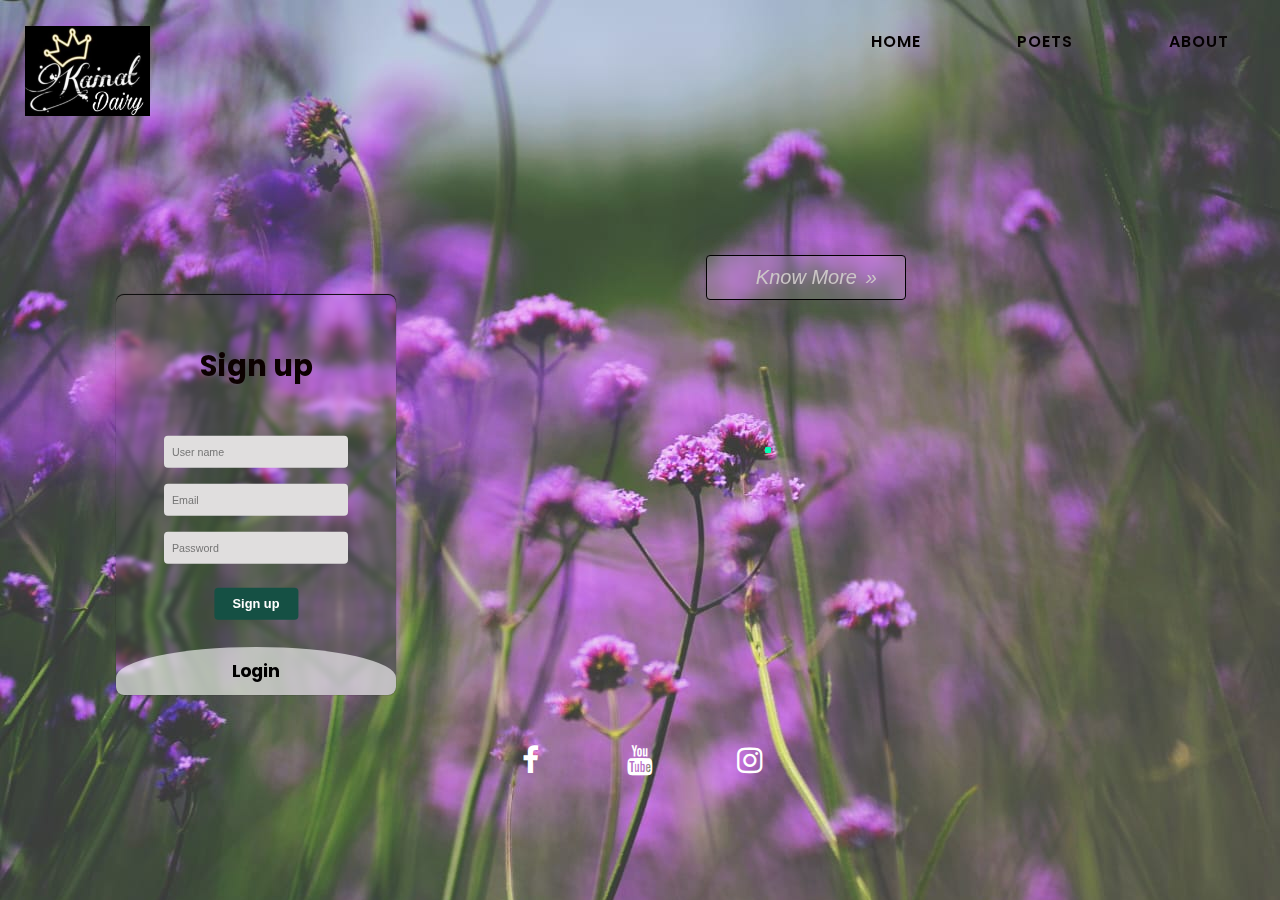
==== commit f6b4f152: "css changes" ====
--- a/index.html
+++ b/index.html
@@ -107,10 +107,7 @@
     </main>
     <section>
         <!-- picture fade animation  -->
-        <div class="img">
-            <div class="slider">
-            </div>
-        </div>
+
         <br>
 
 
--- a/assets/Poetry Hub.css
+++ b/assets/Poetry Hub.css
@@ -244,27 +244,27 @@
 @keyframes slider {
     0% {
         animation-delay: 1s;
-        background-image: url(Image-2.png);
+        background-image: url(/assets/image-2.png);
     }
 
     40% {
         animation-delay: 1s;
-        background-image: url(Image-3.png);
+        background-image: url(/assets/image-3.png);
     }
 
     75% {
         animation-delay: 1s;
-        background-image: url(Image-4.png);
+        background-image: url(/assets/image-4.png);
     }
 
     100% {
         animation-delay: 1s;
-        background-image: url(Image-1.png);
+        background-image: url(/assets/image-1.png);
     }
 
     0% {
         animation-delay: 1s;
-        background-image: url(Image-2.png);
+        background-image: url(/assets/image-2.png);
     }
 
 }
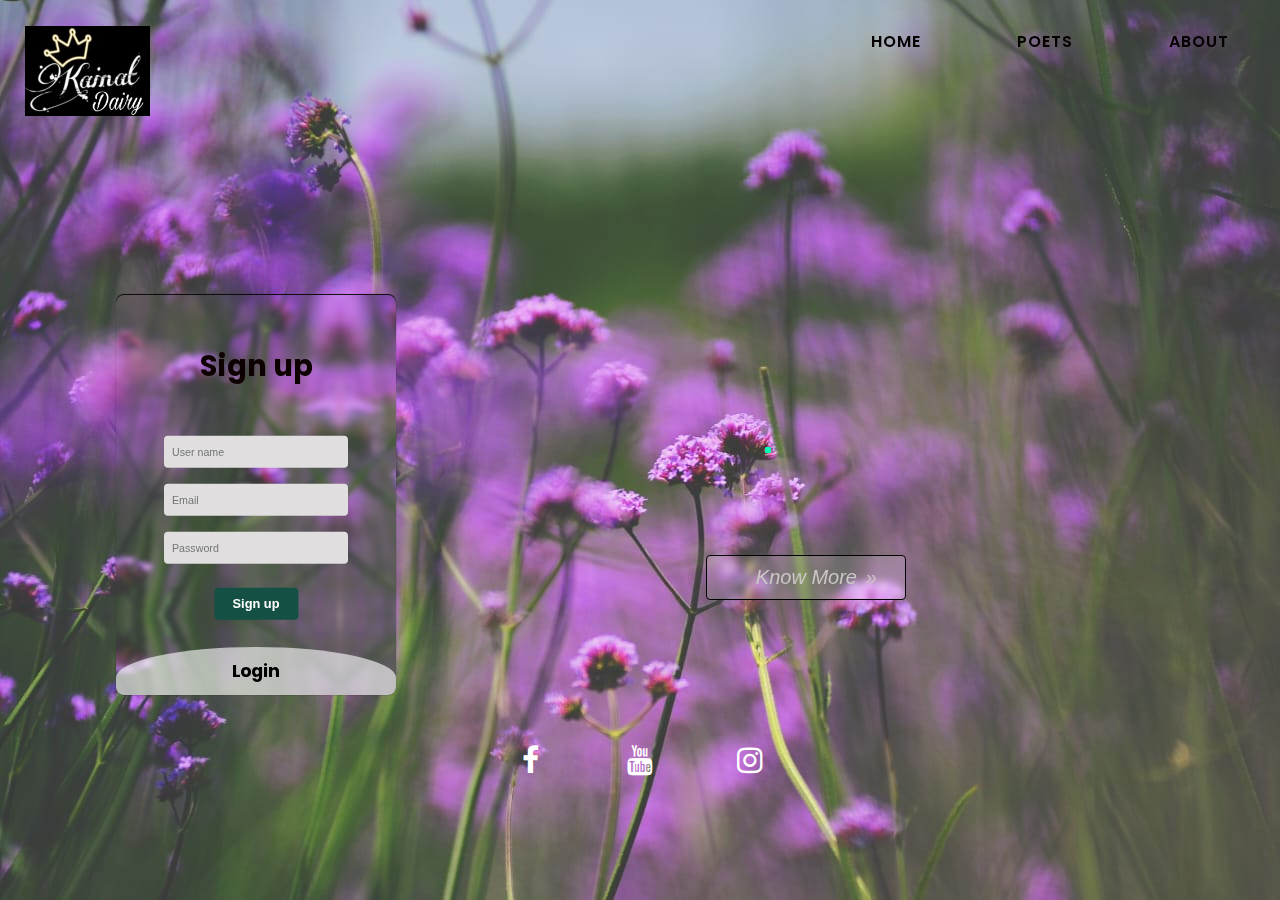
==== commit f83334b5: "Changes" ====
--- a/index.html
+++ b/index.html
@@ -107,7 +107,10 @@
     </main>
     <section>
         <!-- picture fade animation  -->
-
+        <div class="img">
+            <div class="slider">
+            </div>
+        </div>
         <br>
 
 
--- a/assets/Poetry Hub.css
+++ b/assets/Poetry Hub.css
@@ -244,27 +244,27 @@
 @keyframes slider {
     0% {
         animation-delay: 1s;
-        background-image: url(/assets/image-2.png);
+        background-image: url(/image/image-2.png);
     }
 
     40% {
         animation-delay: 1s;
-        background-image: url(/assets/image-3.png);
+        background-image: url(/image/image-3.png);
     }
 
     75% {
         animation-delay: 1s;
-        background-image: url(/assets/image-4.png);
+        background-image: url(/image/image-4.png);
     }
 
     100% {
         animation-delay: 1s;
-        background-image: url(/assets/image-1.png);
+        background-image: url(/image/image-1.png);
     }
 
     0% {
         animation-delay: 1s;
-        background-image: url(/assets/image-2.png);
+        background-image: url(/image/image-2.png);
     }
 
 }
